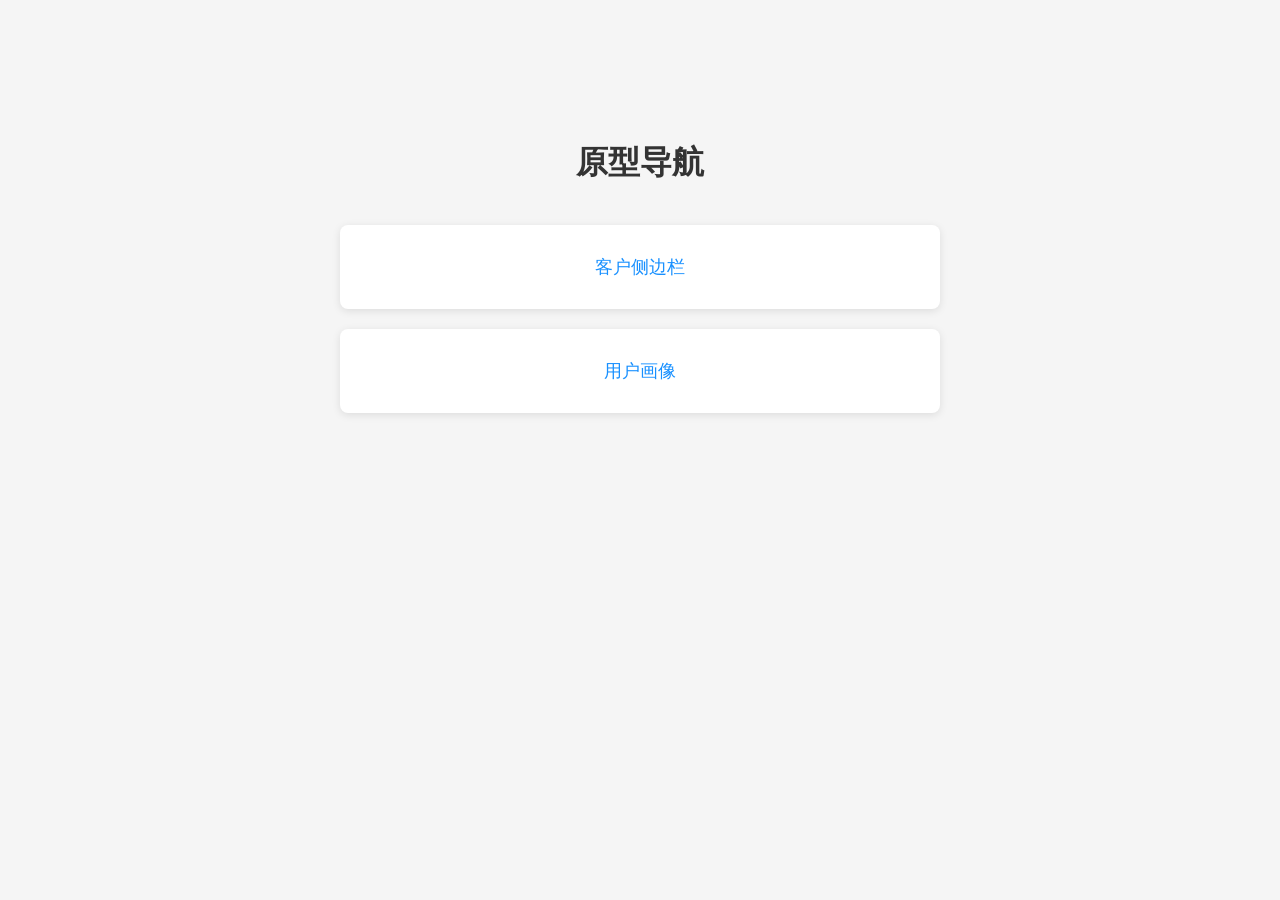
==== prototype/index.html @ 95e33582 "添加导航页" ====
<!DOCTYPE html>
<html lang="zh-CN">
<head>
    <meta charset="UTF-8">
    <meta name="viewport" content="width=device-width, initial-scale=1.0">
    <title>原型导航</title>
    <style>
        body {
            font-family: -apple-system, BlinkMacSystemFont, "Segoe UI", Roboto, sans-serif;
            max-width: 600px;
            margin: 100px auto;
            padding: 20px;
            background: #f5f5f5;
        }
        h1 {
            text-align: center;
            color: #333;
        }
        .link-list {
            display: flex;
            flex-direction: column;
            gap: 20px;
            margin-top: 40px;
        }
        .link-item {
            display: block;
            padding: 30px;
            background: #fff;
            border-radius: 8px;
            text-align: center;
            text-decoration: none;
            color: #1890ff;
            font-size: 18px;
            box-shadow: 0 2px 8px rgba(0,0,0,0.1);
            transition: all 0.3s;
        }
        .link-item:hover {
            background: #1890ff;
            color: #fff;
            transform: translateY(-2px);
            box-shadow: 0 4px 12px rgba(24,144,255,0.3);
        }
    </style>
</head>
<body>
    <h1>原型导航</h1>
    <div class="link-list">
        <a href="customer-sidebar.html" class="link-item">客户侧边栏</a>
        <a href="user-profile.html" class="link-item">用户画像</a>
    </div>
</body>
</html>
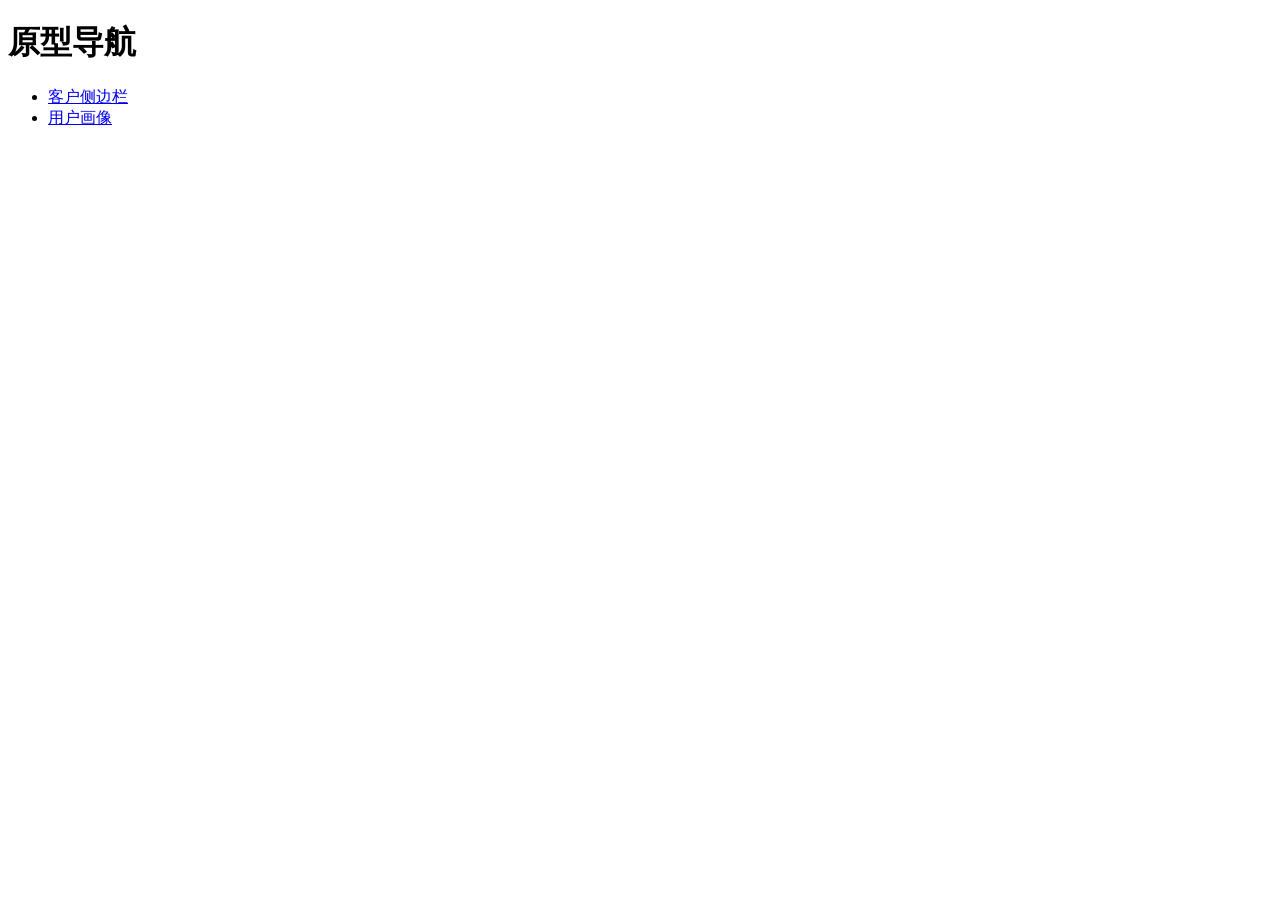
==== commit 6a5dad4a: "修改index样式" ====
--- a/prototype/index.html
+++ b/prototype/index.html
@@ -2,51 +2,13 @@
 <html lang="zh-CN">
 <head>
     <meta charset="UTF-8">
-    <meta name="viewport" content="width=device-width, initial-scale=1.0">
     <title>原型导航</title>
-    <style>
-        body {
-            font-family: -apple-system, BlinkMacSystemFont, "Segoe UI", Roboto, sans-serif;
-            max-width: 600px;
-            margin: 100px auto;
-            padding: 20px;
-            background: #f5f5f5;
-        }
-        h1 {
-            text-align: center;
-            color: #333;
-        }
-        .link-list {
-            display: flex;
-            flex-direction: column;
-            gap: 20px;
-            margin-top: 40px;
-        }
-        .link-item {
-            display: block;
-            padding: 30px;
-            background: #fff;
-            border-radius: 8px;
-            text-align: center;
-            text-decoration: none;
-            color: #1890ff;
-            font-size: 18px;
-            box-shadow: 0 2px 8px rgba(0,0,0,0.1);
-            transition: all 0.3s;
-        }
-        .link-item:hover {
-            background: #1890ff;
-            color: #fff;
-            transform: translateY(-2px);
-            box-shadow: 0 4px 12px rgba(24,144,255,0.3);
-        }
-    </style>
 </head>
 <body>
     <h1>原型导航</h1>
-    <div class="link-list">
-        <a href="customer-sidebar.html" class="link-item">客户侧边栏</a>
-        <a href="user-profile.html" class="link-item">用户画像</a>
-    </div>
+    <ul>
+        <li><a href="customer-sidebar.html">客户侧边栏</a></li>
+        <li><a href="user-profile.html">用户画像</a></li>
+    </ul>
 </body>
 </html>
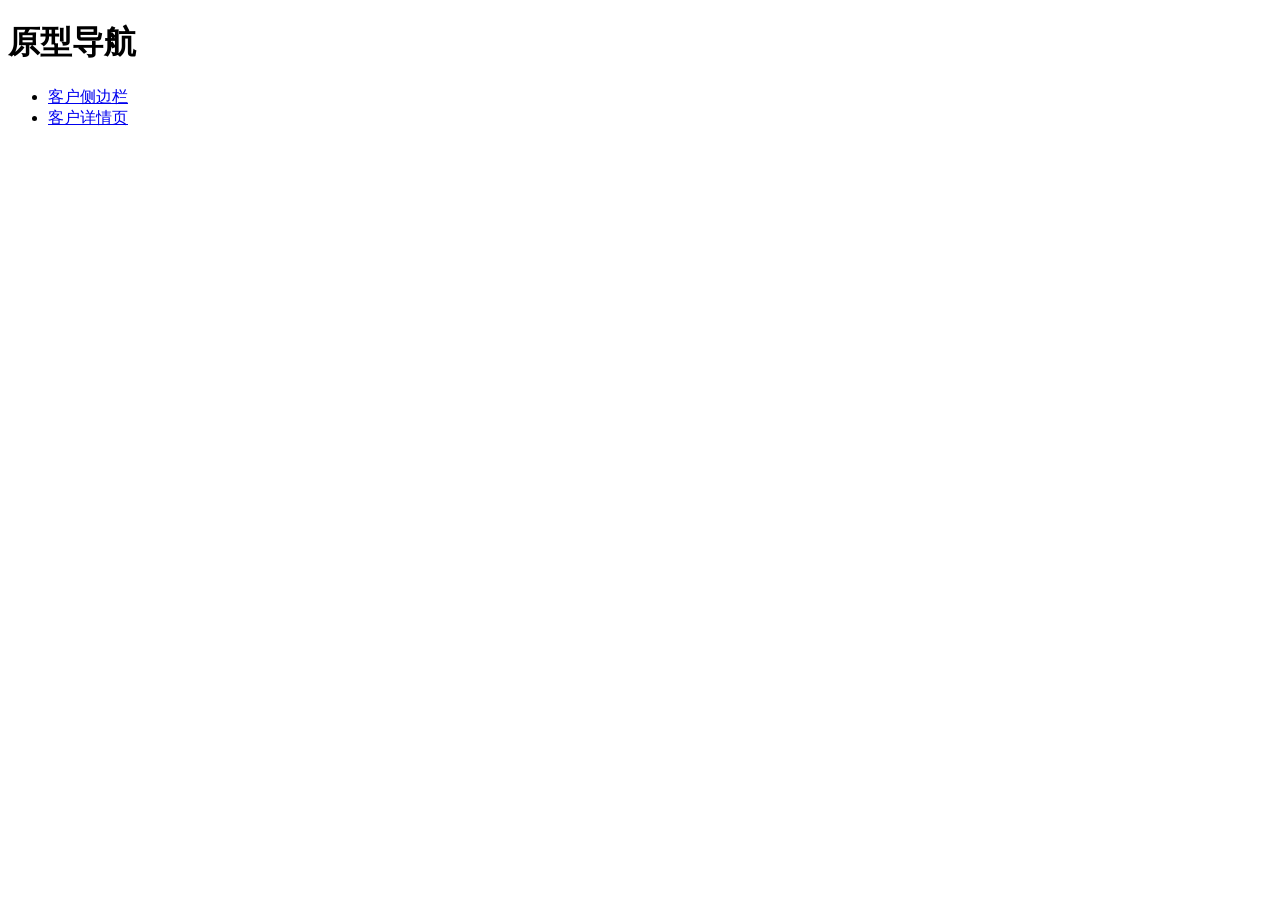
==== commit 9288ea1f: "Update link text for user profile to customer details" ====
--- a/prototype/index.html
+++ b/prototype/index.html
@@ -8,7 +8,7 @@
     <h1>原型导航</h1>
     <ul>
         <li><a href="customer-sidebar.html">客户侧边栏</a></li>
-        <li><a href="user-profile.html">用户画像</a></li>
+        <li><a href="user-profile.html">客户详情页</a></li>
     </ul>
 </body>
 </html>
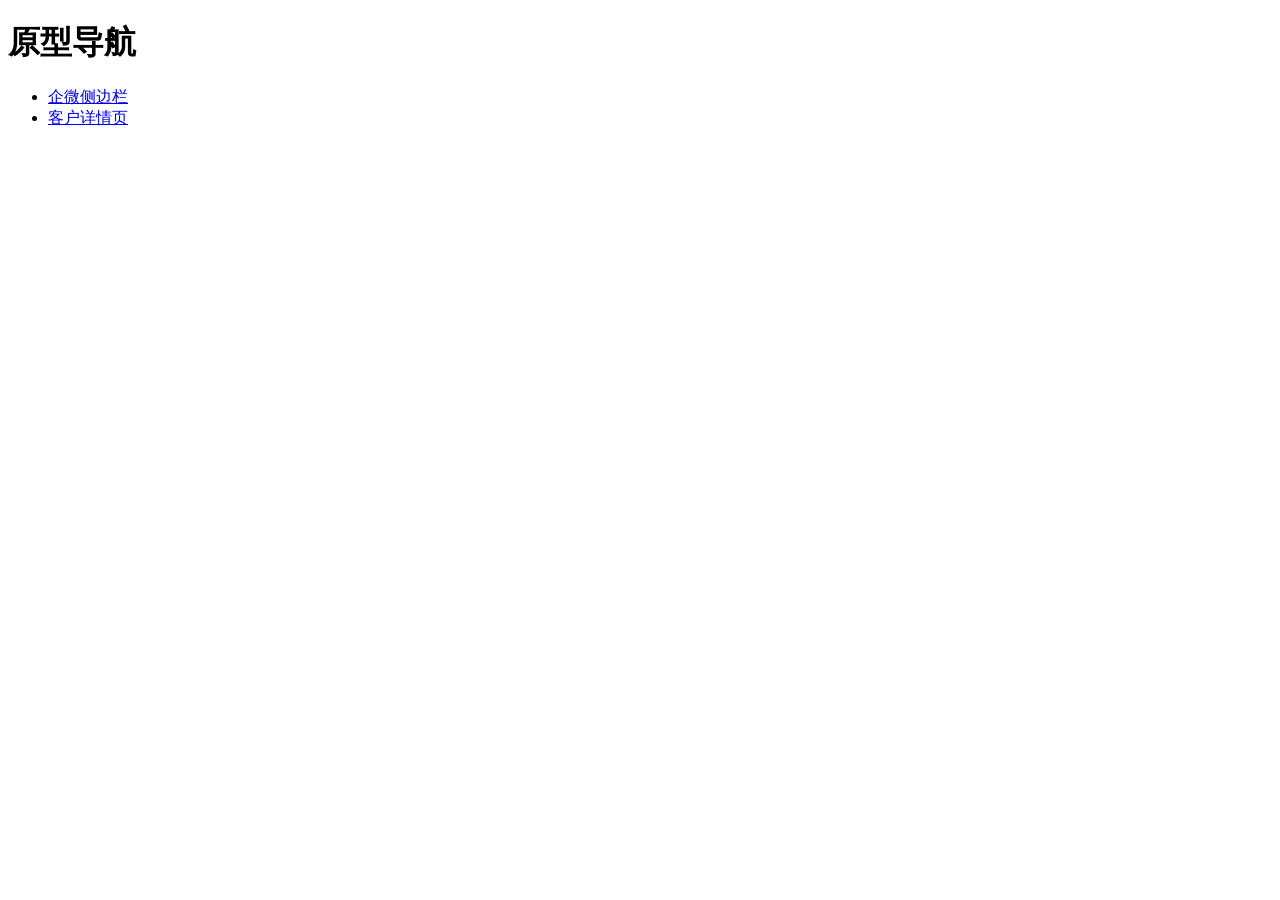
==== commit 8a1b658a: "Update link text for customer sidebar" ====
--- a/prototype/index.html
+++ b/prototype/index.html
@@ -7,7 +7,7 @@
 <body>
     <h1>原型导航</h1>
     <ul>
-        <li><a href="customer-sidebar.html">客户侧边栏</a></li>
+        <li><a href="customer-sidebar.html">企微侧边栏</a></li>
         <li><a href="user-profile.html">客户详情页</a></li>
     </ul>
 </body>
